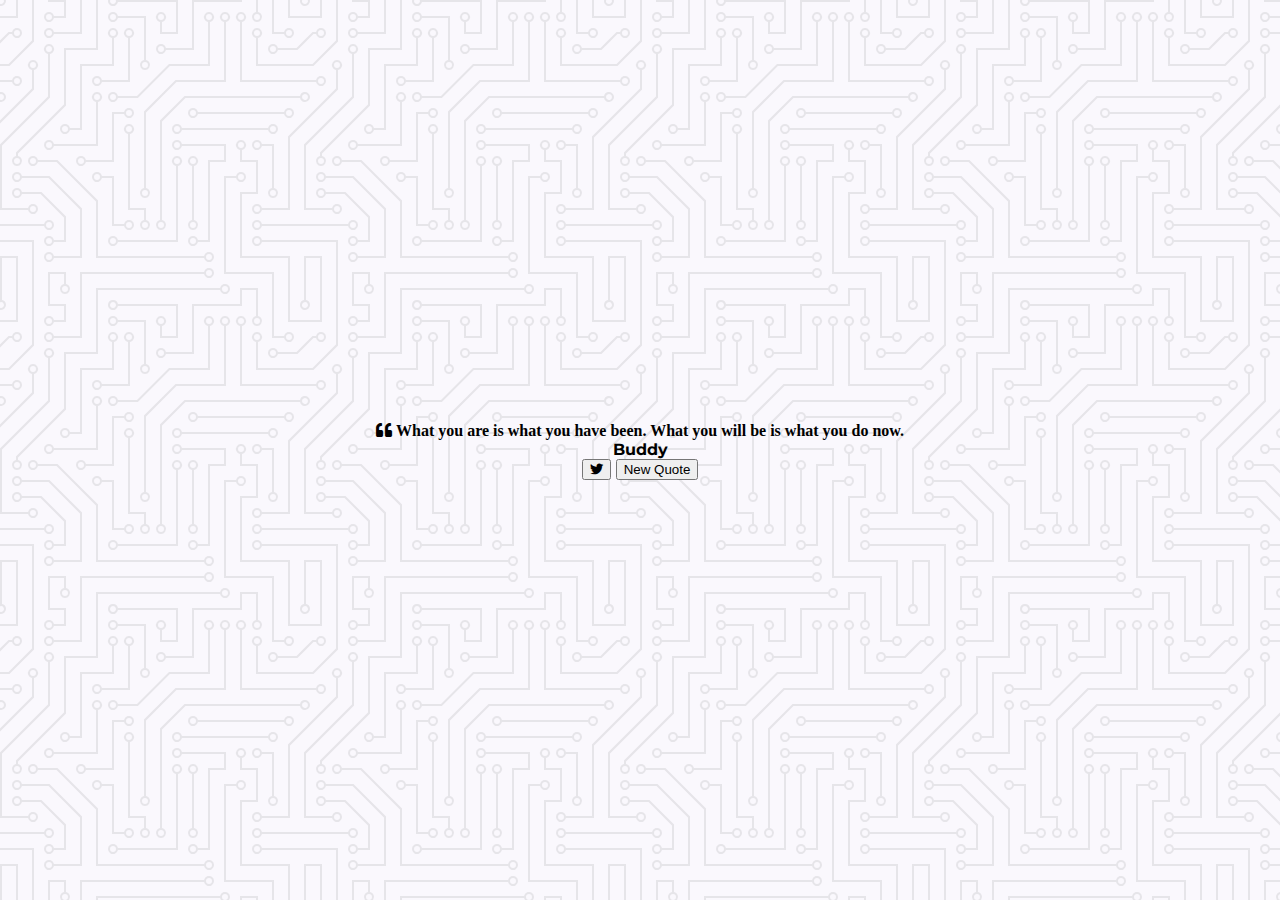
==== quote-generator/index.html @ a7f0b3b1 "Quote and Buttons" ====
<!DOCTYPE html>
<html>
    <head>
        <meta charset="utf-8">
        <meta http-equiv="X-UA-Compatible" content="IE=edge">
        <title>Quote Generator</title>
        <meta name="description" content="">
        <meta name="viewport" content="width=device-width, initial-scale=1">
        <link rel="icon" type='image/png' href="https://www.google.com/s2/u/0/favicons?domain=scp.design">
        <link rel="stylesheet" href="https://cdnjs.cloudflare.com/ajax/libs/font-awesome/5.15.3/css/all.min.css">
        <link rel="stylesheet" href="./style.css">
    </head>
    <body>
        <div class="quote-container" id="quote-container">
            <!-- QUOTE -->
            <div class="quote-text">
                <i class="fas fa-quote-left">
                    <span id="quote">What you are is what you have been. What you will be is what you do now.</span>
                </i>
            </div>
            <!-- AUTHOR -->
            <div class="quote-author">
                <span id="author">
                    Buddy
                </span>
            </div>
            <!-- Buttons -->
            <div class="button-container">
                <button class="twitter-button" id="twitter" title='Tweet this!'>
                    <i class="fab fa-twitter"></i>
                </button>
                <button id="new-quote">New Quote</button>
            </div>
        </div>    
        <!-- Script -->
        <script src="./script.js" async defer></script>
    </body>
</html>
---- quote-generator/style.css ----
@import url("https://fonts.googleapis.com/css2?family=Montserrat&display=swap");

html {
  box-sizing: border-box;
}

body {
  margin: 0;
  min-height: 100vh;
  background-color: #faf8fd;
  background-image: url("data:image/svg+xml,%3Csvg xmlns='http://www.w3.org/2000/svg' viewBox='0 0 304 304' width='304' height='304'%3E%3Cpath fill='%23000000' fill-opacity='0.08' d='M44.1 224a5 5 0 1 1 0 2H0v-2h44.1zm160 48a5 5 0 1 1 0 2H82v-2h122.1zm57.8-46a5 5 0 1 1 0-2H304v2h-42.1zm0 16a5 5 0 1 1 0-2H304v2h-42.1zm6.2-114a5 5 0 1 1 0 2h-86.2a5 5 0 1 1 0-2h86.2zm-256-48a5 5 0 1 1 0 2H0v-2h12.1zm185.8 34a5 5 0 1 1 0-2h86.2a5 5 0 1 1 0 2h-86.2zM258 12.1a5 5 0 1 1-2 0V0h2v12.1zm-64 208a5 5 0 1 1-2 0v-54.2a5 5 0 1 1 2 0v54.2zm48-198.2V80h62v2h-64V21.9a5 5 0 1 1 2 0zm16 16V64h46v2h-48V37.9a5 5 0 1 1 2 0zm-128 96V208h16v12.1a5 5 0 1 1-2 0V210h-16v-76.1a5 5 0 1 1 2 0zm-5.9-21.9a5 5 0 1 1 0 2H114v48H85.9a5 5 0 1 1 0-2H112v-48h12.1zm-6.2 130a5 5 0 1 1 0-2H176v-74.1a5 5 0 1 1 2 0V242h-60.1zm-16-64a5 5 0 1 1 0-2H114v48h10.1a5 5 0 1 1 0 2H112v-48h-10.1zM66 284.1a5 5 0 1 1-2 0V274H50v30h-2v-32h18v12.1zM236.1 176a5 5 0 1 1 0 2H226v94h48v32h-2v-30h-48v-98h12.1zm25.8-30a5 5 0 1 1 0-2H274v44.1a5 5 0 1 1-2 0V146h-10.1zm-64 96a5 5 0 1 1 0-2H208v-80h16v-14h-42.1a5 5 0 1 1 0-2H226v18h-16v80h-12.1zm86.2-210a5 5 0 1 1 0 2H272V0h2v32h10.1zM98 101.9V146H53.9a5 5 0 1 1 0-2H96v-42.1a5 5 0 1 1 2 0zM53.9 34a5 5 0 1 1 0-2H80V0h2v34H53.9zm60.1 3.9V66H82v64H69.9a5 5 0 1 1 0-2H80V64h32V37.9a5 5 0 1 1 2 0zM101.9 82a5 5 0 1 1 0-2H128V37.9a5 5 0 1 1 2 0V82h-28.1zm16-64a5 5 0 1 1 0-2H146v44.1a5 5 0 1 1-2 0V18h-26.1zm102.2 270a5 5 0 1 1 0 2H98v14h-2v-16h124.1zM242 149.9V160h16v34h-16v62h48v48h-2v-46h-48v-66h16v-30h-16v-12.1a5 5 0 1 1 2 0zM53.9 18a5 5 0 1 1 0-2H64V2H48V0h18v18H53.9zm112 32a5 5 0 1 1 0-2H192V0h50v2h-48v48h-28.1zm-48-48a5 5 0 0 1-9.8-2h2.07a3 3 0 1 0 5.66 0H178v34h-18V21.9a5 5 0 1 1 2 0V32h14V2h-58.1zm0 96a5 5 0 1 1 0-2H137l32-32h39V21.9a5 5 0 1 1 2 0V66h-40.17l-32 32H117.9zm28.1 90.1a5 5 0 1 1-2 0v-76.51L175.59 80H224V21.9a5 5 0 1 1 2 0V82h-49.59L146 112.41v75.69zm16 32a5 5 0 1 1-2 0v-99.51L184.59 96H300.1a5 5 0 0 1 3.9-3.9v2.07a3 3 0 0 0 0 5.66v2.07a5 5 0 0 1-3.9-3.9H185.41L162 121.41v98.69zm-144-64a5 5 0 1 1-2 0v-3.51l48-48V48h32V0h2v50H66v55.41l-48 48v2.69zM50 53.9v43.51l-48 48V208h26.1a5 5 0 1 1 0 2H0v-65.41l48-48V53.9a5 5 0 1 1 2 0zm-16 16V89.41l-34 34v-2.82l32-32V69.9a5 5 0 1 1 2 0zM12.1 32a5 5 0 1 1 0 2H9.41L0 43.41V40.6L8.59 32h3.51zm265.8 18a5 5 0 1 1 0-2h18.69l7.41-7.41v2.82L297.41 50H277.9zm-16 160a5 5 0 1 1 0-2H288v-71.41l16-16v2.82l-14 14V210h-28.1zm-208 32a5 5 0 1 1 0-2H64v-22.59L40.59 194H21.9a5 5 0 1 1 0-2H41.41L66 216.59V242H53.9zm150.2 14a5 5 0 1 1 0 2H96v-56.6L56.6 162H37.9a5 5 0 1 1 0-2h19.5L98 200.6V256h106.1zm-150.2 2a5 5 0 1 1 0-2H80v-46.59L48.59 178H21.9a5 5 0 1 1 0-2H49.41L82 208.59V258H53.9zM34 39.8v1.61L9.41 66H0v-2h8.59L32 40.59V0h2v39.8zM2 300.1a5 5 0 0 1 3.9 3.9H3.83A3 3 0 0 0 0 302.17V256h18v48h-2v-46H2v42.1zM34 241v63h-2v-62H0v-2h34v1zM17 18H0v-2h16V0h2v18h-1zm273-2h14v2h-16V0h2v16zm-32 273v15h-2v-14h-14v14h-2v-16h18v1zM0 92.1A5.02 5.02 0 0 1 6 97a5 5 0 0 1-6 4.9v-2.07a3 3 0 1 0 0-5.66V92.1zM80 272h2v32h-2v-32zm37.9 32h-2.07a3 3 0 0 0-5.66 0h-2.07a5 5 0 0 1 9.8 0zM5.9 0A5.02 5.02 0 0 1 0 5.9V3.83A3 3 0 0 0 3.83 0H5.9zm294.2 0h2.07A3 3 0 0 0 304 3.83V5.9a5 5 0 0 1-3.9-5.9zm3.9 300.1v2.07a3 3 0 0 0-1.83 1.83h-2.07a5 5 0 0 1 3.9-3.9zM97 100a3 3 0 1 0 0-6 3 3 0 0 0 0 6zm0-16a3 3 0 1 0 0-6 3 3 0 0 0 0 6zm16 16a3 3 0 1 0 0-6 3 3 0 0 0 0 6zm16 16a3 3 0 1 0 0-6 3 3 0 0 0 0 6zm0 16a3 3 0 1 0 0-6 3 3 0 0 0 0 6zm-48 32a3 3 0 1 0 0-6 3 3 0 0 0 0 6zm16 16a3 3 0 1 0 0-6 3 3 0 0 0 0 6zm32 48a3 3 0 1 0 0-6 3 3 0 0 0 0 6zm-16 16a3 3 0 1 0 0-6 3 3 0 0 0 0 6zm32-16a3 3 0 1 0 0-6 3 3 0 0 0 0 6zm0-32a3 3 0 1 0 0-6 3 3 0 0 0 0 6zm16 32a3 3 0 1 0 0-6 3 3 0 0 0 0 6zm32 16a3 3 0 1 0 0-6 3 3 0 0 0 0 6zm0-16a3 3 0 1 0 0-6 3 3 0 0 0 0 6zm-16-64a3 3 0 1 0 0-6 3 3 0 0 0 0 6zm16 0a3 3 0 1 0 0-6 3 3 0 0 0 0 6zm16 96a3 3 0 1 0 0-6 3 3 0 0 0 0 6zm0 16a3 3 0 1 0 0-6 3 3 0 0 0 0 6zm16 16a3 3 0 1 0 0-6 3 3 0 0 0 0 6zm16-144a3 3 0 1 0 0-6 3 3 0 0 0 0 6zm0 32a3 3 0 1 0 0-6 3 3 0 0 0 0 6zm16-32a3 3 0 1 0 0-6 3 3 0 0 0 0 6zm16-16a3 3 0 1 0 0-6 3 3 0 0 0 0 6zm-96 0a3 3 0 1 0 0-6 3 3 0 0 0 0 6zm0 16a3 3 0 1 0 0-6 3 3 0 0 0 0 6zm16-32a3 3 0 1 0 0-6 3 3 0 0 0 0 6zm96 0a3 3 0 1 0 0-6 3 3 0 0 0 0 6zm-16-64a3 3 0 1 0 0-6 3 3 0 0 0 0 6zm16-16a3 3 0 1 0 0-6 3 3 0 0 0 0 6zm-32 0a3 3 0 1 0 0-6 3 3 0 0 0 0 6zm0-16a3 3 0 1 0 0-6 3 3 0 0 0 0 6zm-16 0a3 3 0 1 0 0-6 3 3 0 0 0 0 6zm-16 0a3 3 0 1 0 0-6 3 3 0 0 0 0 6zm-16 0a3 3 0 1 0 0-6 3 3 0 0 0 0 6zM49 36a3 3 0 1 0 0-6 3 3 0 0 0 0 6zm-32 0a3 3 0 1 0 0-6 3 3 0 0 0 0 6zm32 16a3 3 0 1 0 0-6 3 3 0 0 0 0 6zM33 68a3 3 0 1 0 0-6 3 3 0 0 0 0 6zm16-48a3 3 0 1 0 0-6 3 3 0 0 0 0 6zm0 240a3 3 0 1 0 0-6 3 3 0 0 0 0 6zm16 32a3 3 0 1 0 0-6 3 3 0 0 0 0 6zm-16-64a3 3 0 1 0 0-6 3 3 0 0 0 0 6zm0 16a3 3 0 1 0 0-6 3 3 0 0 0 0 6zm-16-32a3 3 0 1 0 0-6 3 3 0 0 0 0 6zm80-176a3 3 0 1 0 0-6 3 3 0 0 0 0 6zm16 0a3 3 0 1 0 0-6 3 3 0 0 0 0 6zm-16-16a3 3 0 1 0 0-6 3 3 0 0 0 0 6zm32 48a3 3 0 1 0 0-6 3 3 0 0 0 0 6zm16-16a3 3 0 1 0 0-6 3 3 0 0 0 0 6zm0-32a3 3 0 1 0 0-6 3 3 0 0 0 0 6zm112 176a3 3 0 1 0 0-6 3 3 0 0 0 0 6zm-16 16a3 3 0 1 0 0-6 3 3 0 0 0 0 6zm0 16a3 3 0 1 0 0-6 3 3 0 0 0 0 6zm0 16a3 3 0 1 0 0-6 3 3 0 0 0 0 6zM17 180a3 3 0 1 0 0-6 3 3 0 0 0 0 6zm0 16a3 3 0 1 0 0-6 3 3 0 0 0 0 6zm0-32a3 3 0 1 0 0-6 3 3 0 0 0 0 6zm16 0a3 3 0 1 0 0-6 3 3 0 0 0 0 6zM17 84a3 3 0 1 0 0-6 3 3 0 0 0 0 6zm32 64a3 3 0 1 0 0-6 3 3 0 0 0 0 6zm16-16a3 3 0 1 0 0-6 3 3 0 0 0 0 6z'%3E%3C/path%3E%3C/svg%3E");
  color: #000;
  font-family: Montserrat, sans-serif;
  font-weight: 700;
  text-align: center;
  display: flex;
  align-items: center;
  justify-content: center;
}
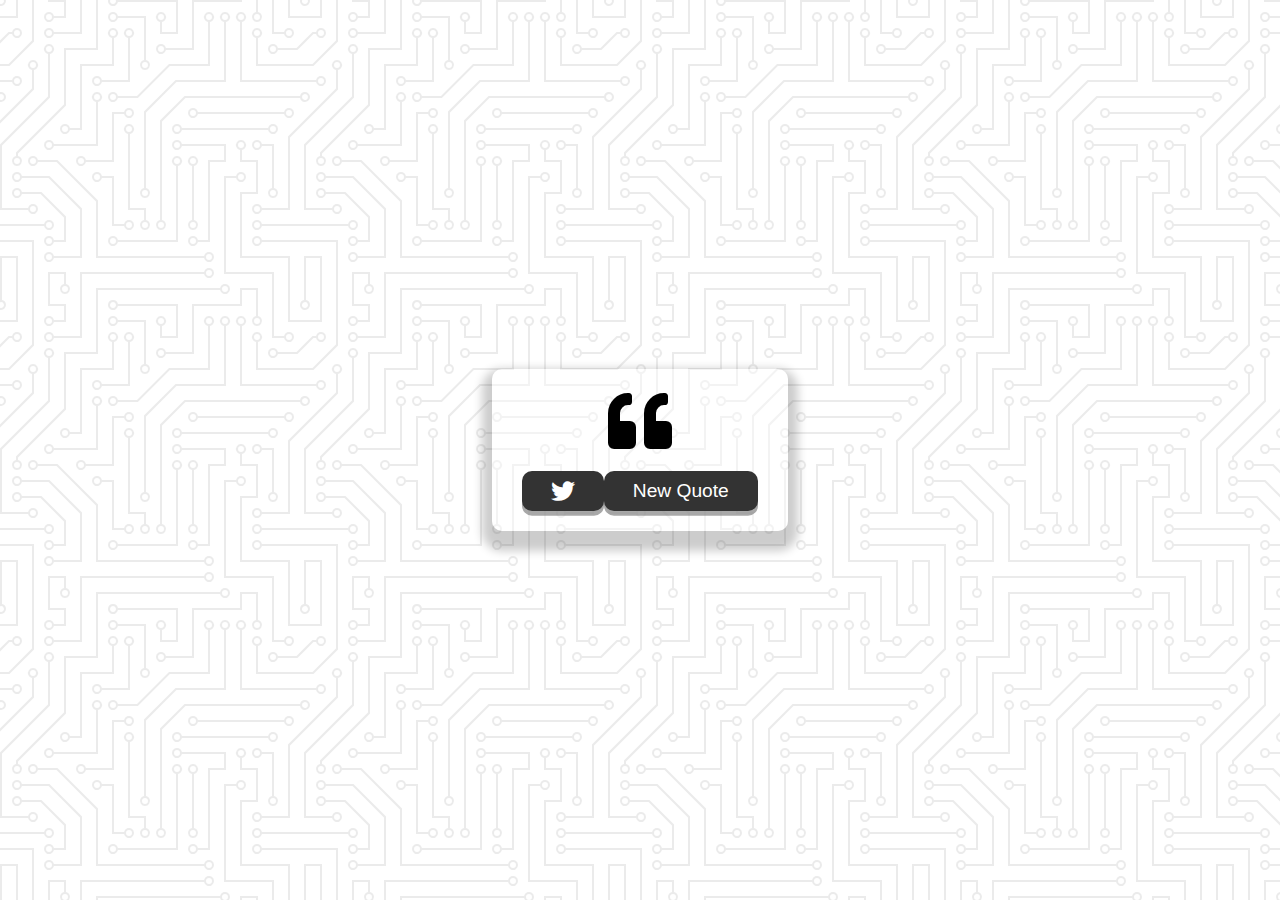
==== commit 6ed7b617: "JavaScript DOM" ====
--- a/quote-generator/index.html
+++ b/quote-generator/index.html
@@ -8,20 +8,19 @@
         <meta name="viewport" content="width=device-width, initial-scale=1">
         <link rel="icon" type='image/png' href="https://www.google.com/s2/u/0/favicons?domain=scp.design">
         <link rel="stylesheet" href="https://cdnjs.cloudflare.com/ajax/libs/font-awesome/5.15.3/css/all.min.css">
-        <link rel="stylesheet" href="./style.css">
+        <link rel="stylesheet" href="style.css">
     </head>
     <body>
         <div class="quote-container" id="quote-container">
             <!-- QUOTE -->
             <div class="quote-text">
                 <i class="fas fa-quote-left">
-                    <span id="quote">What you are is what you have been. What you will be is what you do now.</span>
+                    <span id="quote"></span>
                 </i>
             </div>
             <!-- AUTHOR -->
             <div class="quote-author">
                 <span id="author">
-                    Buddy
                 </span>
             </div>
             <!-- Buttons -->
@@ -33,6 +32,8 @@
             </div>
         </div>    
         <!-- Script -->
+        <script src='./quotes.js'></script>
         <script src="./script.js" async defer></script>
+
     </body>
 </html>--- a/quote-generator/style.css
+++ b/quote-generator/style.css
@@ -1,13 +1,13 @@
-@import url("https://fonts.googleapis.com/css2?family=Montserrat&display=swap");
+@import url('https://fonts.googleapis.com/css2?family=Montserrat&display=swap');
 
-html {
+html {  
   box-sizing: border-box;
 }
 
 body {
   margin: 0;
   min-height: 100vh;
-  background-color: #faf8fd;
+  background-color: #ffffff;
   background-image: url("data:image/svg+xml,%3Csvg xmlns='http://www.w3.org/2000/svg' viewBox='0 0 304 304' width='304' height='304'%3E%3Cpath fill='%23000000' fill-opacity='0.08' d='M44.1 224a5 5 0 1 1 0 2H0v-2h44.1zm160 48a5 5 0 1 1 0 2H82v-2h122.1zm57.8-46a5 5 0 1 1 0-2H304v2h-42.1zm0 16a5 5 0 1 1 0-2H304v2h-42.1zm6.2-114a5 5 0 1 1 0 2h-86.2a5 5 0 1 1 0-2h86.2zm-256-48a5 5 0 1 1 0 2H0v-2h12.1zm185.8 34a5 5 0 1 1 0-2h86.2a5 5 0 1 1 0 2h-86.2zM258 12.1a5 5 0 1 1-2 0V0h2v12.1zm-64 208a5 5 0 1 1-2 0v-54.2a5 5 0 1 1 2 0v54.2zm48-198.2V80h62v2h-64V21.9a5 5 0 1 1 2 0zm16 16V64h46v2h-48V37.9a5 5 0 1 1 2 0zm-128 96V208h16v12.1a5 5 0 1 1-2 0V210h-16v-76.1a5 5 0 1 1 2 0zm-5.9-21.9a5 5 0 1 1 0 2H114v48H85.9a5 5 0 1 1 0-2H112v-48h12.1zm-6.2 130a5 5 0 1 1 0-2H176v-74.1a5 5 0 1 1 2 0V242h-60.1zm-16-64a5 5 0 1 1 0-2H114v48h10.1a5 5 0 1 1 0 2H112v-48h-10.1zM66 284.1a5 5 0 1 1-2 0V274H50v30h-2v-32h18v12.1zM236.1 176a5 5 0 1 1 0 2H226v94h48v32h-2v-30h-48v-98h12.1zm25.8-30a5 5 0 1 1 0-2H274v44.1a5 5 0 1 1-2 0V146h-10.1zm-64 96a5 5 0 1 1 0-2H208v-80h16v-14h-42.1a5 5 0 1 1 0-2H226v18h-16v80h-12.1zm86.2-210a5 5 0 1 1 0 2H272V0h2v32h10.1zM98 101.9V146H53.9a5 5 0 1 1 0-2H96v-42.1a5 5 0 1 1 2 0zM53.9 34a5 5 0 1 1 0-2H80V0h2v34H53.9zm60.1 3.9V66H82v64H69.9a5 5 0 1 1 0-2H80V64h32V37.9a5 5 0 1 1 2 0zM101.9 82a5 5 0 1 1 0-2H128V37.9a5 5 0 1 1 2 0V82h-28.1zm16-64a5 5 0 1 1 0-2H146v44.1a5 5 0 1 1-2 0V18h-26.1zm102.2 270a5 5 0 1 1 0 2H98v14h-2v-16h124.1zM242 149.9V160h16v34h-16v62h48v48h-2v-46h-48v-66h16v-30h-16v-12.1a5 5 0 1 1 2 0zM53.9 18a5 5 0 1 1 0-2H64V2H48V0h18v18H53.9zm112 32a5 5 0 1 1 0-2H192V0h50v2h-48v48h-28.1zm-48-48a5 5 0 0 1-9.8-2h2.07a3 3 0 1 0 5.66 0H178v34h-18V21.9a5 5 0 1 1 2 0V32h14V2h-58.1zm0 96a5 5 0 1 1 0-2H137l32-32h39V21.9a5 5 0 1 1 2 0V66h-40.17l-32 32H117.9zm28.1 90.1a5 5 0 1 1-2 0v-76.51L175.59 80H224V21.9a5 5 0 1 1 2 0V82h-49.59L146 112.41v75.69zm16 32a5 5 0 1 1-2 0v-99.51L184.59 96H300.1a5 5 0 0 1 3.9-3.9v2.07a3 3 0 0 0 0 5.66v2.07a5 5 0 0 1-3.9-3.9H185.41L162 121.41v98.69zm-144-64a5 5 0 1 1-2 0v-3.51l48-48V48h32V0h2v50H66v55.41l-48 48v2.69zM50 53.9v43.51l-48 48V208h26.1a5 5 0 1 1 0 2H0v-65.41l48-48V53.9a5 5 0 1 1 2 0zm-16 16V89.41l-34 34v-2.82l32-32V69.9a5 5 0 1 1 2 0zM12.1 32a5 5 0 1 1 0 2H9.41L0 43.41V40.6L8.59 32h3.51zm265.8 18a5 5 0 1 1 0-2h18.69l7.41-7.41v2.82L297.41 50H277.9zm-16 160a5 5 0 1 1 0-2H288v-71.41l16-16v2.82l-14 14V210h-28.1zm-208 32a5 5 0 1 1 0-2H64v-22.59L40.59 194H21.9a5 5 0 1 1 0-2H41.41L66 216.59V242H53.9zm150.2 14a5 5 0 1 1 0 2H96v-56.6L56.6 162H37.9a5 5 0 1 1 0-2h19.5L98 200.6V256h106.1zm-150.2 2a5 5 0 1 1 0-2H80v-46.59L48.59 178H21.9a5 5 0 1 1 0-2H49.41L82 208.59V258H53.9zM34 39.8v1.61L9.41 66H0v-2h8.59L32 40.59V0h2v39.8zM2 300.1a5 5 0 0 1 3.9 3.9H3.83A3 3 0 0 0 0 302.17V256h18v48h-2v-46H2v42.1zM34 241v63h-2v-62H0v-2h34v1zM17 18H0v-2h16V0h2v18h-1zm273-2h14v2h-16V0h2v16zm-32 273v15h-2v-14h-14v14h-2v-16h18v1zM0 92.1A5.02 5.02 0 0 1 6 97a5 5 0 0 1-6 4.9v-2.07a3 3 0 1 0 0-5.66V92.1zM80 272h2v32h-2v-32zm37.9 32h-2.07a3 3 0 0 0-5.66 0h-2.07a5 5 0 0 1 9.8 0zM5.9 0A5.02 5.02 0 0 1 0 5.9V3.83A3 3 0 0 0 3.83 0H5.9zm294.2 0h2.07A3 3 0 0 0 304 3.83V5.9a5 5 0 0 1-3.9-5.9zm3.9 300.1v2.07a3 3 0 0 0-1.83 1.83h-2.07a5 5 0 0 1 3.9-3.9zM97 100a3 3 0 1 0 0-6 3 3 0 0 0 0 6zm0-16a3 3 0 1 0 0-6 3 3 0 0 0 0 6zm16 16a3 3 0 1 0 0-6 3 3 0 0 0 0 6zm16 16a3 3 0 1 0 0-6 3 3 0 0 0 0 6zm0 16a3 3 0 1 0 0-6 3 3 0 0 0 0 6zm-48 32a3 3 0 1 0 0-6 3 3 0 0 0 0 6zm16 16a3 3 0 1 0 0-6 3 3 0 0 0 0 6zm32 48a3 3 0 1 0 0-6 3 3 0 0 0 0 6zm-16 16a3 3 0 1 0 0-6 3 3 0 0 0 0 6zm32-16a3 3 0 1 0 0-6 3 3 0 0 0 0 6zm0-32a3 3 0 1 0 0-6 3 3 0 0 0 0 6zm16 32a3 3 0 1 0 0-6 3 3 0 0 0 0 6zm32 16a3 3 0 1 0 0-6 3 3 0 0 0 0 6zm0-16a3 3 0 1 0 0-6 3 3 0 0 0 0 6zm-16-64a3 3 0 1 0 0-6 3 3 0 0 0 0 6zm16 0a3 3 0 1 0 0-6 3 3 0 0 0 0 6zm16 96a3 3 0 1 0 0-6 3 3 0 0 0 0 6zm0 16a3 3 0 1 0 0-6 3 3 0 0 0 0 6zm16 16a3 3 0 1 0 0-6 3 3 0 0 0 0 6zm16-144a3 3 0 1 0 0-6 3 3 0 0 0 0 6zm0 32a3 3 0 1 0 0-6 3 3 0 0 0 0 6zm16-32a3 3 0 1 0 0-6 3 3 0 0 0 0 6zm16-16a3 3 0 1 0 0-6 3 3 0 0 0 0 6zm-96 0a3 3 0 1 0 0-6 3 3 0 0 0 0 6zm0 16a3 3 0 1 0 0-6 3 3 0 0 0 0 6zm16-32a3 3 0 1 0 0-6 3 3 0 0 0 0 6zm96 0a3 3 0 1 0 0-6 3 3 0 0 0 0 6zm-16-64a3 3 0 1 0 0-6 3 3 0 0 0 0 6zm16-16a3 3 0 1 0 0-6 3 3 0 0 0 0 6zm-32 0a3 3 0 1 0 0-6 3 3 0 0 0 0 6zm0-16a3 3 0 1 0 0-6 3 3 0 0 0 0 6zm-16 0a3 3 0 1 0 0-6 3 3 0 0 0 0 6zm-16 0a3 3 0 1 0 0-6 3 3 0 0 0 0 6zm-16 0a3 3 0 1 0 0-6 3 3 0 0 0 0 6zM49 36a3 3 0 1 0 0-6 3 3 0 0 0 0 6zm-32 0a3 3 0 1 0 0-6 3 3 0 0 0 0 6zm32 16a3 3 0 1 0 0-6 3 3 0 0 0 0 6zM33 68a3 3 0 1 0 0-6 3 3 0 0 0 0 6zm16-48a3 3 0 1 0 0-6 3 3 0 0 0 0 6zm0 240a3 3 0 1 0 0-6 3 3 0 0 0 0 6zm16 32a3 3 0 1 0 0-6 3 3 0 0 0 0 6zm-16-64a3 3 0 1 0 0-6 3 3 0 0 0 0 6zm0 16a3 3 0 1 0 0-6 3 3 0 0 0 0 6zm-16-32a3 3 0 1 0 0-6 3 3 0 0 0 0 6zm80-176a3 3 0 1 0 0-6 3 3 0 0 0 0 6zm16 0a3 3 0 1 0 0-6 3 3 0 0 0 0 6zm-16-16a3 3 0 1 0 0-6 3 3 0 0 0 0 6zm32 48a3 3 0 1 0 0-6 3 3 0 0 0 0 6zm16-16a3 3 0 1 0 0-6 3 3 0 0 0 0 6zm0-32a3 3 0 1 0 0-6 3 3 0 0 0 0 6zm112 176a3 3 0 1 0 0-6 3 3 0 0 0 0 6zm-16 16a3 3 0 1 0 0-6 3 3 0 0 0 0 6zm0 16a3 3 0 1 0 0-6 3 3 0 0 0 0 6zm0 16a3 3 0 1 0 0-6 3 3 0 0 0 0 6zM17 180a3 3 0 1 0 0-6 3 3 0 0 0 0 6zm0 16a3 3 0 1 0 0-6 3 3 0 0 0 0 6zm0-32a3 3 0 1 0 0-6 3 3 0 0 0 0 6zm16 0a3 3 0 1 0 0-6 3 3 0 0 0 0 6zM17 84a3 3 0 1 0 0-6 3 3 0 0 0 0 6zm32 64a3 3 0 1 0 0-6 3 3 0 0 0 0 6zm16-16a3 3 0 1 0 0-6 3 3 0 0 0 0 6z'%3E%3C/path%3E%3C/svg%3E");
   color: #000;
   font-family: Montserrat, sans-serif;
@@ -17,3 +17,77 @@
   align-items: center;
   justify-content: center;
 }
+
+.quote-container {
+  width: auto;
+  max-width: 900px;
+  padding: 20px 30px;
+  border-radius: 10px;
+  background-color: rgba(255,255,255,0.4);
+  box-shadow: 0 10px 10px 10px rgba(0,0,0,0.2);
+}
+
+.quote-text {
+    font-size: 2.75rem;  
+}
+
+.long-quote {
+    font-size: 2rem;
+}
+
+.fa-quote-left {
+    font-size: 4rem;
+}
+
+.quote-author {
+    margin-top: 15px;
+    font-size: 2rem;
+    font-weight: 400;
+    font-style: italic;
+}
+
+.button-container {
+    margin-top: 15px;
+    display: flex;
+    justify-content: space-between;
+}
+
+button {
+    cursor: pointer;
+    font-size: 1.2rem;
+    height: 2.5rem;
+    border: none;
+    border-radius: 10px;
+    color: #fff;
+    background-color: #333;
+    outline: none;
+    padding: 0.5rem 1.8rem;
+    box-shadow: 0 0.3rem rgb(121, 121, 121, 0.65);
+}
+
+button:hover {
+    filter: brightness(110%);
+}
+
+button:active {
+    transform: translate(0, 0.2rem);
+    box-shadow: 0 0.1rem rgba(255, 255, 255, 0.65);
+}
+
+.twitter-button:hover {
+    color: #38a1f3;
+}
+
+.fa-twitter {
+    font-size: 1.5rem;
+}
+
+/* Media Query: Tablet or Smaller */
+@media screen and (max-width: 1000px) {
+    .quote-container {
+        margin: auto 10px;
+    }
+    .quote-text {
+        font-size: 2.5rem;
+    }
+}
